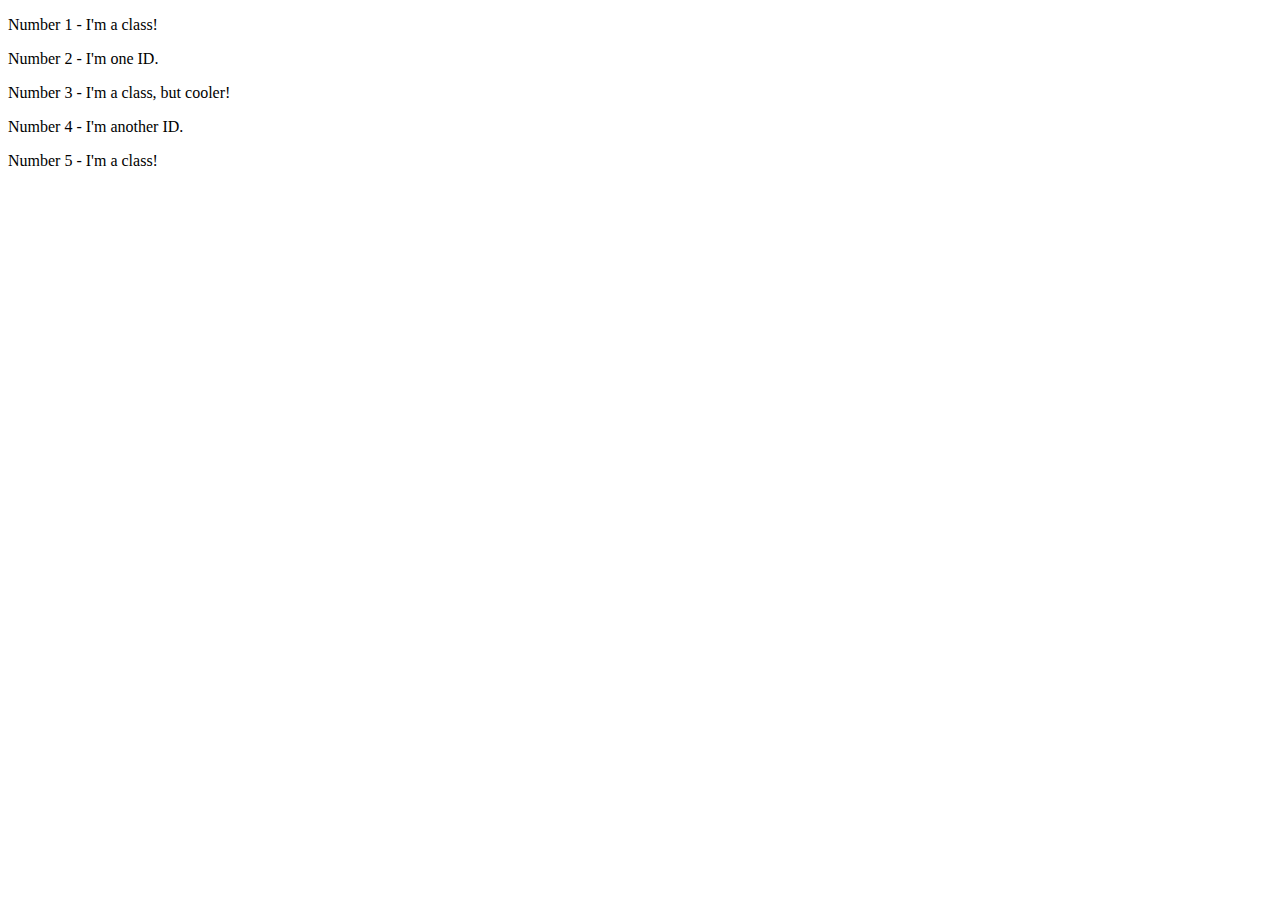
==== foundations/02-class-id-selectors/index.html @ a4f5f050 "Přidal jsem tagy do indexu a udělal základní css" ====
<!DOCTYPE html>
<html lang="en">
  <head>
    <meta charset="UTF-8">
    <meta http-equiv="X-UA-Compatible" content="IE=edge">
    <meta name="viewport" content="width=device-width, initial-scale=1.0">
    <title>Class and ID Selectors</title>
    <link rel="stylesheet" href="02-class-id-selectors/style.css">
  </head>
  <body>
    <p class= "number odd first">Number 1 - I'm a class!</p>
    <div class="number even second" id="second">Number 2 - I'm one ID.</div>
    <p class="number odd third">Number 3 - I'm a class, but cooler!</p>
    <div class="number even fourth" id="fourth">Number 4 - I'm another ID.</div>
    <p class="number odd fifth">Number 5 - I'm a class!</p>
  </body>
</html>
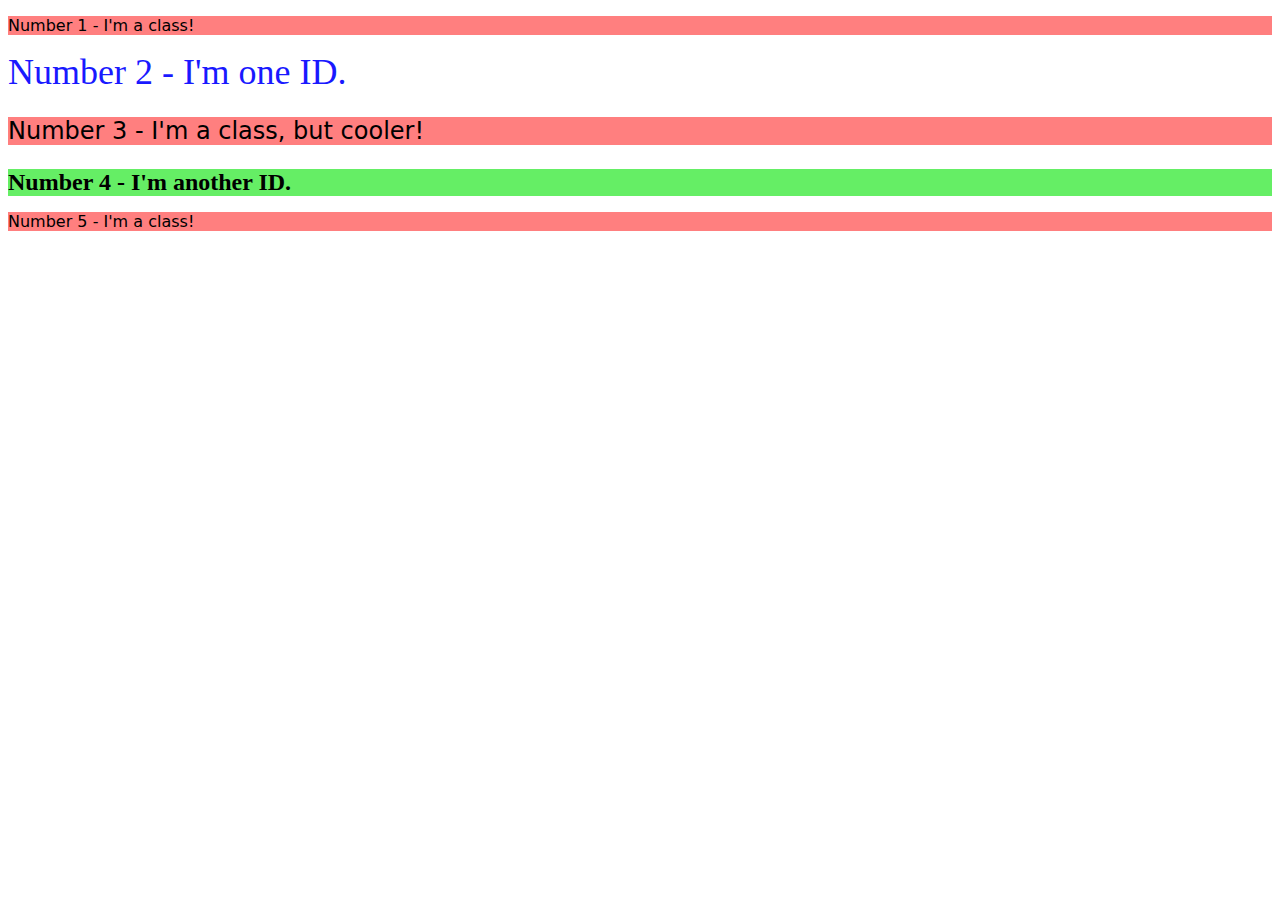
==== commit 61c26070: "vyřešeno dle zadání" ====
--- a/foundations/02-class-id-selectors/index.html
+++ b/foundations/02-class-id-selectors/index.html
@@ -5,7 +5,7 @@
     <meta http-equiv="X-UA-Compatible" content="IE=edge">
     <meta name="viewport" content="width=device-width, initial-scale=1.0">
     <title>Class and ID Selectors</title>
-    <link rel="stylesheet" href="02-class-id-selectors/style.css">
+    <link rel="stylesheet" href="style.css">
   </head>
   <body>
     <p class= "number odd first">Number 1 - I'm a class!</p>
--- a/foundations/02-class-id-selectors/style.css
+++ b/foundations/02-class-id-selectors/style.css
@@ -0,0 +1,19 @@
+.odd{
+    background-color: rgb(255, 127, 127);
+    font-family: "Verdana", "Dejavu Sans", "sans-serif";
+}
+
+#second{
+    color:rgb(25, 25, 255);
+    font-size: 36px;
+}
+
+.third{
+    font-size: 24px
+}
+
+#fourth{
+    background-color: rgb(101, 238, 101);
+    font-size: 24px;
+    font-weight: bold;
+}
